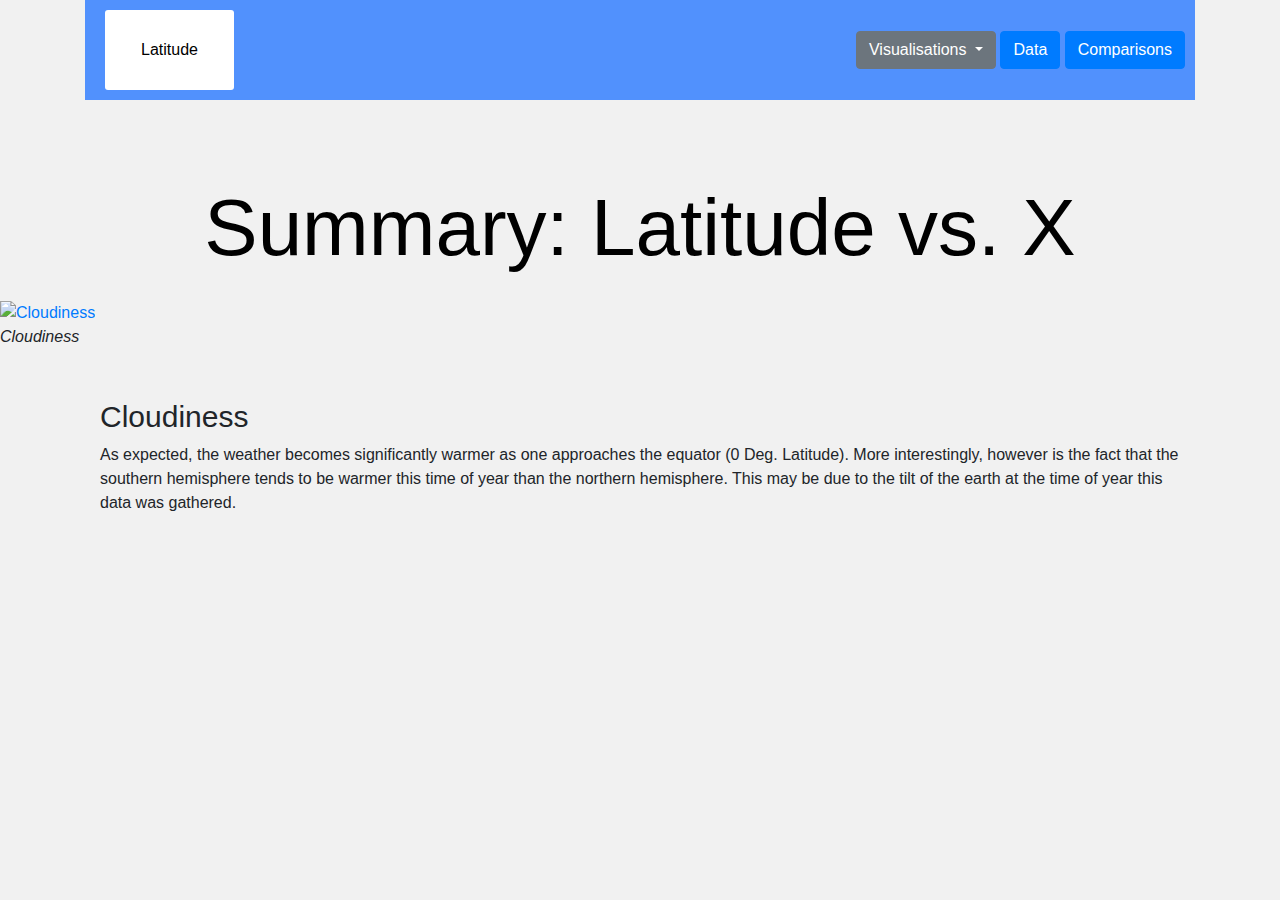
==== WebVisualisation/Cloudiness.html @ 4cc882e6 "added last bit" ====
<!DOCTYPE html>
<html lang="en">

<head>
  <meta charset="UTF-8">
  <title>Latitude</title>
  <link rel="stylesheet" href="https://stackpath.bootstrapcdn.com/bootstrap/4.3.1/css/bootstrap.min.css" integrity="sha384-ggOyR0iXCbMQv3Xipma34MD+dH/1fQ784/j6cY/iJTQUOhcWr7x9JvoRxT2MZw1T" crossorigin="anonymous">
  <link rel="stylesheet" href="styles.css">

</head>

<body>

  <div class="container">
    <nav class="navbar">
      <li class="nav-item">
        <a class="nav-link active" href="C:\Users\Nick\Documents\School\Homework\Web-Design-Challenge\WebVisualisation\index.html">Latitude</a>
      </li>
      <div class="dropdown">
        <button class="btn btn-secondary dropdown-toggle" type="button" id="dropdownMenuButton" data-toggle="dropdown" aria-haspopup="true" aria-expanded="false">
          Visualisations
        </button>
        <div class="dropdown-menu" aria-labelledby="dropdownMenuButton">
          <a class="dropdown-item" href="C:\Users\Nick\Documents\School\Homework\Web-Design-Challenge\WebVisualisation\Max_temp.html">Max Temperature</a>
          <a class="dropdown-item" href="C:\Users\Nick\Documents\School\Homework\Web-Design-Challenge\WebVisualisation\Humidity.html">Humidity</a>
          <a class="dropdown-item" href="C:\Users\Nick\Documents\School\Homework\Web-Design-Challenge\WebVisualisation\Cloudiness.html">Cloudiness</a>
          <a class="dropdown-item" href="C:\Users\Nick\Documents\School\Homework\Web-Design-Challenge\WebVisualisation\Wind_speed.html">Wind Speed</a>

        </div>
        <a class="btn btn-primary" href="C:\Users\Nick\Documents\School\Homework\Web-Design-Challenge\WebVisualisation\Data.html" role="button">Data</a>
        <a class="btn btn-primary" href="C:\Users\Nick\Documents\School\Homework\Web-Design-Challenge\WebVisualisation\Comparisons.html" role="button">Comparisons</a>

    </nav>
  </div>

    <header class="header">
      <h1>Summary: Latitude vs. X </h1>
    </header>
    <main>

      <article>
        <a target="_blank" href="C:\Users\Nick\Documents\School\Homework\Web-Design-Challenge\WebVisualisation\Resources\assets\images\Fig3.png">
          <img src="C:\Users\Nick\Documents\School\Homework\Web-Design-Challenge\WebVisualisation\Resources\assets\images\Fig3.png" alt="Cloudiness">
        </a>
        <p><em>Cloudiness</em></p>
        </article>
        
      <section class="posts">
        <article class="post">
          <h3>Cloudiness</h3>
          <p>As expected, the weather becomes significantly warmer as one approaches the equator (0 Deg. Latitude). More interestingly, however is the fact that the southern hemisphere tends to be warmer this time of year than the northern hemisphere. This may be due to the tilt of the earth at the time of year this data was gathered.
          </p>
        </article>

      </section>
    </main>
  </div>


  <script src="https://code.jquery.com/jquery-3.2.1.slim.min.js" integrity="sha384-KJ3o2DKtIkvYIK3UENzmM7KCkRr/rE9/Qpg6aAZGJwFDMVNA/GpGFF93hXpG5KkN" crossorigin="anonymous"></script>
  <script src="https://cdnjs.cloudflare.com/ajax/libs/popper.js/1.12.9/umd/popper.min.js" integrity="sha384-ApNbgh9B+Y1QKtv3Rn7W3mgPxhU9K/ScQsAP7hUibX39j7fakFPskvXusvfa0b4Q" crossorigin="anonymous"></script>
  <script src="https://maxcdn.bootstrapcdn.com/bootstrap/4.0.0/js/bootstrap.min.js" integrity="sha384-JZR6Spejh4U02d8jOt6vLEHfe/JQGiRRSQQxSfFWpi1MquVdAyjUar5+76PVCmYl" crossorigin="anonymous"></script>
</body>

</html>
---- WebVisualisation/styles.css ----
/* Giving the body the specified background color, adding font sizes for the h1 and h3 elements we'll be using */
body {
  background: #f1f1f1;
}

h1 {
  font-size: 80px;
}

h3 {
  font-size: 30px;
}

/* Giving our navbar some padding and a background color */
.navbar {
  padding: 10px;
  background: #5191fd;
}

/* Making our navbar li's inline-block elements this makes it so we can have multiple on the same line. Floats could have been used too */
.navbar li {
  display: inline-block;
  padding: 20px;
  margin-right: 10px;
  margin-left: 10px;
  cursor: pointer;
  background: #fff;
  border-radius: 3px;
}

/* Getting rid of the default link styles here */
.navbar li a {
  color: #000;
  text-decoration: none;
}

/* Styling the header, giving it a height, a background color, and some top padding */
.header {
  height: 200px;
  padding-top: 20px;
  background: #white;
}

/* Centering our h1 tag inside our header, giving it a little padding, removing its margin */
.header h1 {
  padding: 60px;
  margin: 0;
  color: #000;
  text-align: center;
}

/* Giving the .post element margin on 3 sides */
.post {
  margin-top: 50px;
  margin-right: 100px;
  margin-left: 100px;
}


#container{
  width: 400px;
  background: yellow;
}

#floated{
  float: left;
  width: 150px;
  background: red;
}
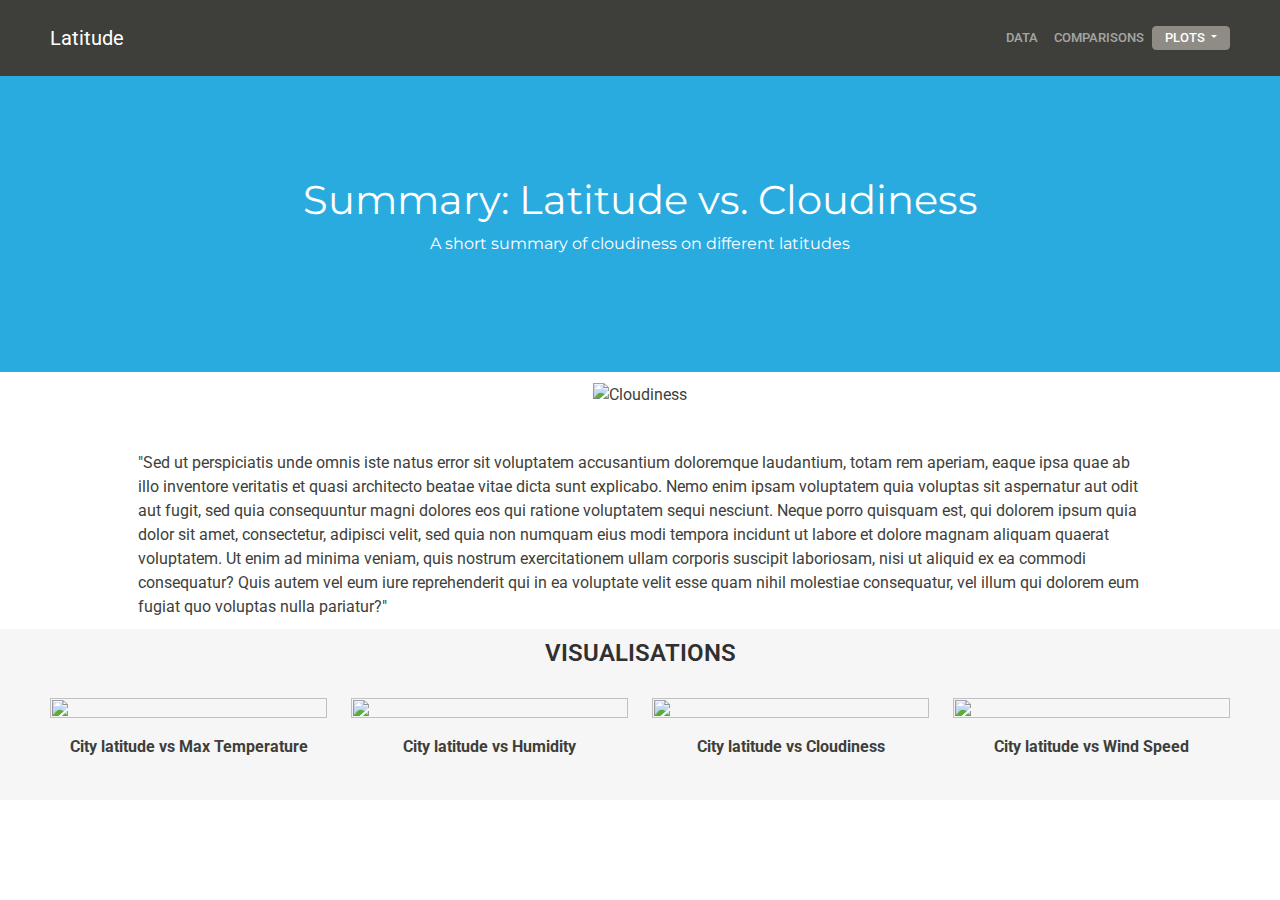
==== commit cf956d35: "added finishing touches" ====
--- a/WebVisualisation/Cloudiness.html
+++ b/WebVisualisation/Cloudiness.html
@@ -2,59 +2,119 @@
 <html lang="en">
 
 <head>
-  <meta charset="UTF-8">
-  <title>Latitude</title>
-  <link rel="stylesheet" href="https://stackpath.bootstrapcdn.com/bootstrap/4.3.1/css/bootstrap.min.css" integrity="sha384-ggOyR0iXCbMQv3Xipma34MD+dH/1fQ784/j6cY/iJTQUOhcWr7x9JvoRxT2MZw1T" crossorigin="anonymous">
-  <link rel="stylesheet" href="styles.css">
-
+  <meta charset="utf-8">
+  <meta name="viewport" content="width=device-width, initial-scale=1">
+  <link rel="stylesheet" href="bootstrap.css">
+  <link href="https://fonts.googleapis.com/css?family=Montserrat" rel="stylesheet" type="text/css">
+  <link href="https://fonts.googleapis.com/css?family=Lato" rel="stylesheet" type="text/css">
+  <script src="https://cdn.jsdelivr.net/npm/@popperjs/core@2.9.2/dist/umd/popper.min.js" ></script>
+  <script src="https://ajax.googleapis.com/ajax/libs/jquery/3.5.1/jquery.min.js"></script>
+  <script src="https://maxcdn.bootstrapcdn.com/bootstrap/3.4.1/js/bootstrap.min.js"></script>
 </head>
 
 <body>
 
-  <div class="container">
-    <nav class="navbar">
-      <li class="nav-item">
-        <a class="nav-link active" href="C:\Users\Nick\Documents\School\Homework\Web-Design-Challenge\WebVisualisation\index.html">Latitude</a>
-      </li>
-      <div class="dropdown">
-        <button class="btn btn-secondary dropdown-toggle" type="button" id="dropdownMenuButton" data-toggle="dropdown" aria-haspopup="true" aria-expanded="false">
-          Visualisations
-        </button>
-        <div class="dropdown-menu" aria-labelledby="dropdownMenuButton">
-          <a class="dropdown-item" href="C:\Users\Nick\Documents\School\Homework\Web-Design-Challenge\WebVisualisation\Max_temp.html">Max Temperature</a>
-          <a class="dropdown-item" href="C:\Users\Nick\Documents\School\Homework\Web-Design-Challenge\WebVisualisation\Humidity.html">Humidity</a>
-          <a class="dropdown-item" href="C:\Users\Nick\Documents\School\Homework\Web-Design-Challenge\WebVisualisation\Cloudiness.html">Cloudiness</a>
-          <a class="dropdown-item" href="C:\Users\Nick\Documents\School\Homework\Web-Design-Challenge\WebVisualisation\Wind_speed.html">Wind Speed</a>
+  <nav class="navbar navbar-expand-lg navbar-dark bg-primary">
+    <div class="container-fluid">
+      <a class="navbar-brand" href="..\index.html">Latitude</a>
+      <button class="navbar-toggler" type="button" data-bs-toggle="collapse" data-bs-target="#navbarColor01" aria-controls="navbarColor01" aria-expanded="false" aria-label="Toggle navigation">
+        <span class="navbar-toggler-icon"></span>
+      </button>
+  
+      <div class="collapse navbar-collapse" id="navbarColor02">
+        <ul class="navbar-nav ms-auto">
+
+          <li class="nav-item">
+            <a class="nav-link" href="Data.html">Data</a>
+          </li>
+          <li class="nav-item">
+            <a class="nav-link" href="Comparisons.html">Comparisons</a>
+            
+            <li class="dropdown">
+                <button class="btn btn-secondary dropdown-toggle" type="button" id="dropdownMenuButton" data-toggle="dropdown" aria-haspopup="true" aria-expanded="false">
+                  Plots
+                </button>
+                <div class="dropdown-menu" aria-labelledby="dropdownMenuButton">
+                  <a class="dropdown-item" href="Max_temp.html">Max Temperature</a>
+                  <a class="dropdown-item" href="Humidity.html">Humidity</a>
+                  <a class="dropdown-item" href="Cloudiness.html">Cloudiness</a>
+                  <a class="dropdown-item" href="Wind_speed.html">Wind Speed</a>
+                </div>
+            </li>
+        </ul>
+      </div>
+    </div>
+  </nav>
+
+  <div class="jumbotron text-center">
+    <h1>Summary: Latitude vs. Cloudiness </h1> 
+    <p>A short summary of cloudiness on different latitudes</p> 
+  </div>
+
+    <main>
+
+    <div class="container-fluid text-center" >
+      <div class="row">
+        <div class="col-sm-12">
+
+          <img src="Resources\assets\images\Fig3.png " alt="Cloudiness" class="img-fluid">
+          </div>
 
         </div>
-        <a class="btn btn-primary" href="C:\Users\Nick\Documents\School\Homework\Web-Design-Challenge\WebVisualisation\Data.html" role="button">Data</a>
-        <a class="btn btn-primary" href="C:\Users\Nick\Documents\School\Homework\Web-Design-Challenge\WebVisualisation\Comparisons.html" role="button">Comparisons</a>
+      </div>
 
-    </nav>
-  </div>
+     <div class="row">
+        <div class="col-sm-12">
+          <br>
+          <p class="center"> "Sed ut perspiciatis unde omnis iste natus error sit voluptatem accusantium doloremque laudantium, totam rem aperiam, eaque ipsa quae ab illo inventore veritatis et quasi architecto beatae vitae dicta sunt explicabo. Nemo enim ipsam voluptatem quia voluptas sit aspernatur aut odit aut fugit, sed quia consequuntur magni dolores eos qui ratione voluptatem sequi nesciunt. Neque porro quisquam est, qui dolorem ipsum quia dolor sit amet, consectetur, adipisci velit, sed quia non numquam eius modi tempora incidunt ut labore et dolore magnam aliquam quaerat voluptatem. Ut enim ad minima veniam, quis nostrum exercitationem ullam corporis suscipit laboriosam, nisi ut aliquid ex ea commodi consequatur? Quis autem vel eum iure reprehenderit qui in ea voluptate velit esse quam nihil molestiae consequatur, vel illum qui dolorem eum fugiat quo voluptas nulla pariatur?"</p>
+          </div>
 
-    <header class="header">
-      <h1>Summary: Latitude vs. X </h1>
-    </header>
-    <main>
+        </div>
+          </div>
 
-      <article>
-        <a target="_blank" href="C:\Users\Nick\Documents\School\Homework\Web-Design-Challenge\WebVisualisation\Resources\assets\images\Fig3.png">
-          <img src="C:\Users\Nick\Documents\School\Homework\Web-Design-Challenge\WebVisualisation\Resources\assets\images\Fig3.png" alt="Cloudiness">
-        </a>
-        <p><em>Cloudiness</em></p>
-        </article>
-        
-      <section class="posts">
-        <article class="post">
-          <h3>Cloudiness</h3>
-          <p>As expected, the weather becomes significantly warmer as one approaches the equator (0 Deg. Latitude). More interestingly, however is the fact that the southern hemisphere tends to be warmer this time of year than the northern hemisphere. This may be due to the tilt of the earth at the time of year this data was gathered.
-          </p>
-        </article>
+        </div>
+    </div>
 
-      </section>
-    </main>
-  </div>
+    <div class="container-fluid text-center bg-grey">
+      <h2>Visualisations</h2>
+      <div class="row text-center">
+        <div class="col-sm-3">
+          <div class="thumbnail">
+            <a  target="_blank" href="Max_temp.html">
+            <img src="Resources\assets\images\Fig1.png"  > 
+            </a>
+            <p><strong>City latitude vs Max Temperature</strong></p>
+            
+          </div>
+        </div>
+        <div class="col-sm-3">
+          <div class="thumbnail">
+            <a  target="_blank" href="Humidity.html">
+            <img src="Resources\assets\images\Fig2.png">
+            </a>
+            <p><strong>City latitude vs Humidity</strong></p>
+          </div>
+        </div>
+        <div class="col-sm-3">
+          <div class="thumbnail">
+            <a  target="_blank" href="Cloudiness.html">
+            <img src="Resources\assets\images\Fig3.png">
+            </a>
+            <p><strong>City latitude vs Cloudiness</strong></p>
+          
+          </div>
+        </div>
+        <div class="col-sm-3">
+          <div class="thumbnail">
+            <a  target="_blank" href="Wind_speed.html">
+            <img src="Resources\assets\images\Fig4.png">
+            </a>
+            <p><strong>City latitude vs Wind Speed</strong></p>
+            
+          </div>
+        </div>
+    </div>
+
 
 
   <script src="https://code.jquery.com/jquery-3.2.1.slim.min.js" integrity="sha384-KJ3o2DKtIkvYIK3UENzmM7KCkRr/rE9/Qpg6aAZGJwFDMVNA/GpGFF93hXpG5KkN" crossorigin="anonymous"></script>
